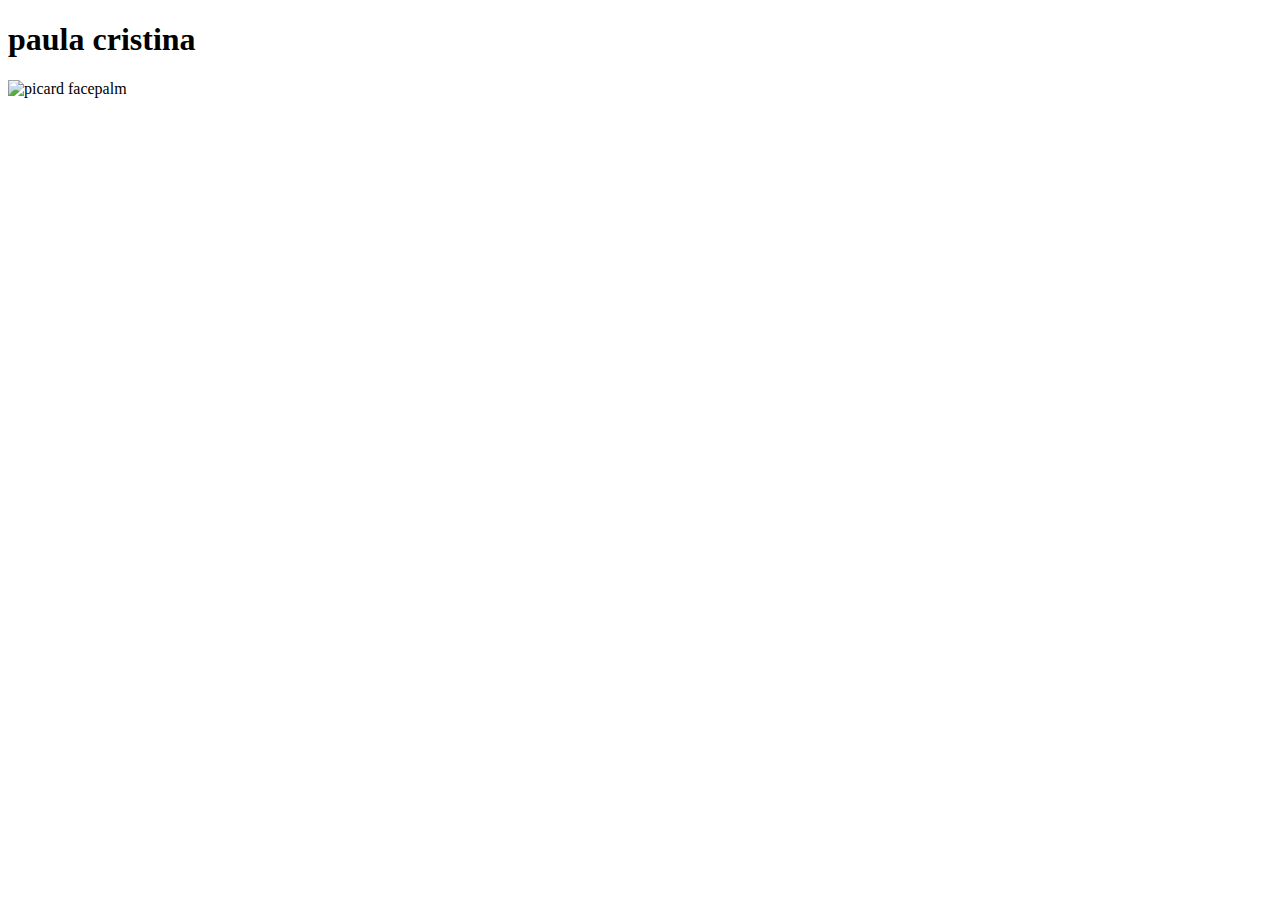
==== index.html @ 82c3022b "Update index.html" ====
<!DOCTYPE html>
<html lang="en">
<head>
    <meta charset="UTF-8">
    <meta http-equiv="X-UA-Compatible" content="IE=edge">
    <meta name="viewport" content="width=device-width, initial-scale=1.0">
    <title>Document</title>
</head>
<body>
    <h1> paula cristina </h1> 
    <img src="bio.jpg" alt="picard facepalm" width="400" height="300">
</body>
</html>
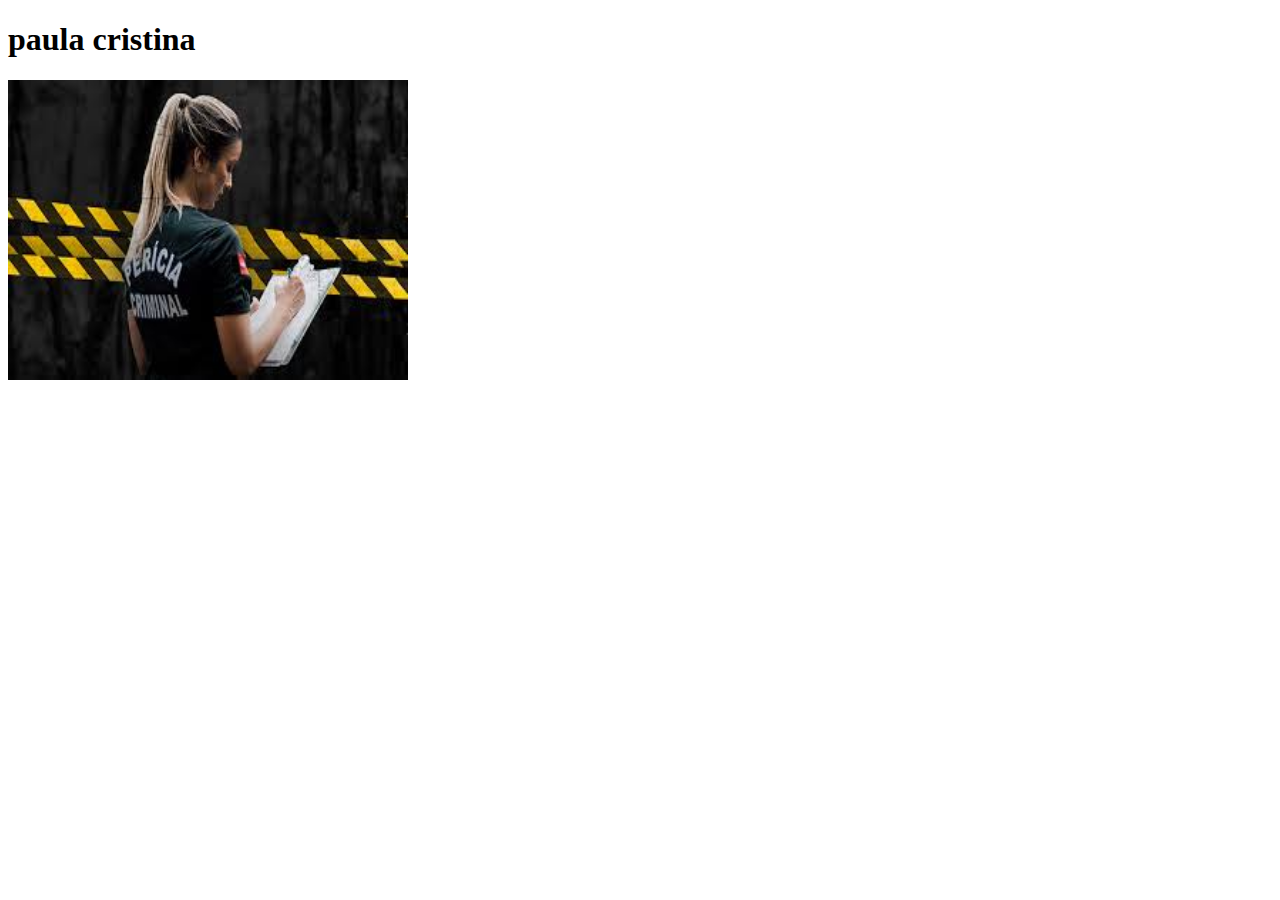
==== commit 16150d51: "Update index.html" ====
--- a/index.html
+++ b/index.html
@@ -6,9 +6,10 @@
     <meta http-equiv="X-UA-Compatible" content="IE=edge">
     <meta name="viewport" content="width=device-width, initial-scale=1.0">
     <title>Document</title>
+    <link rel="stylesheet" type="text/css" href="style.css" media="screen" />
 </head>
 <body>
     <h1> paula cristina </h1> 
-    <img src="bio.jpg" alt="picard facepalm" width="400" height="300">
+    <img src="images.jpeg" alt="picard facepalm" width="400" height="300">
 </body>
 </html>
--- a/style.css
+++ b/style.css
@@ -0,0 +1,4 @@
+boby {
+  background-color: black
+    color: white
+}
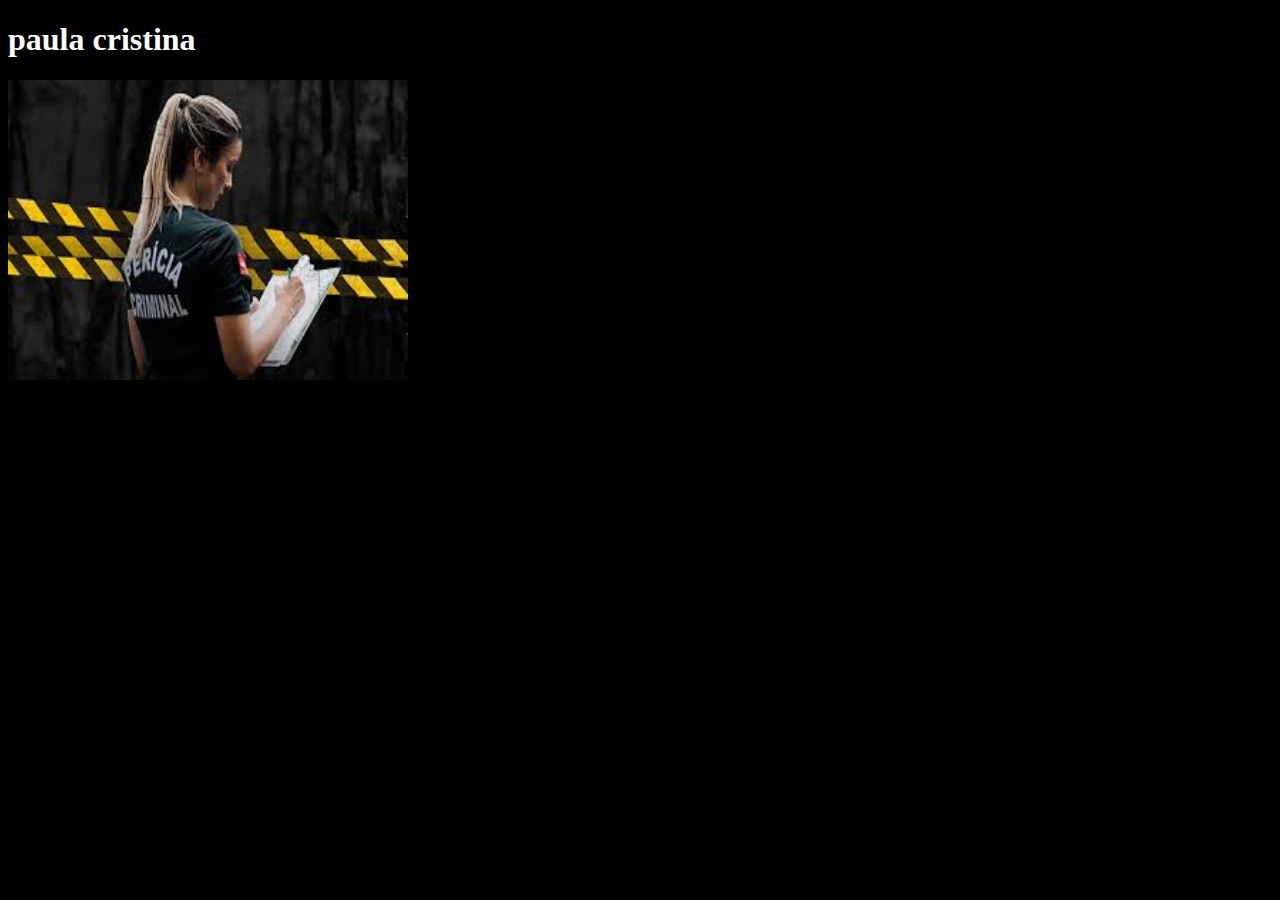
==== commit df9b4dd3: "Update index.html" ====
--- a/index.html
+++ b/index.html
@@ -6,7 +6,8 @@
     <meta http-equiv="X-UA-Compatible" content="IE=edge">
     <meta name="viewport" content="width=device-width, initial-scale=1.0">
     <title>Document</title>
-    <link rel="stylesheet" type="text/css" href="style.css" media="screen" />
+        <link rel="stylesheet" type="text/css" href="style.css" media="screen" />
+
 </head>
 <body>
     <h1> paula cristina </h1> 
--- a/style.css
+++ b/style.css
@@ -1,4 +1,4 @@
-boby {
-  background-color: black
-    color: white
+body {
+  background-color: black;
+    color: white;
 }
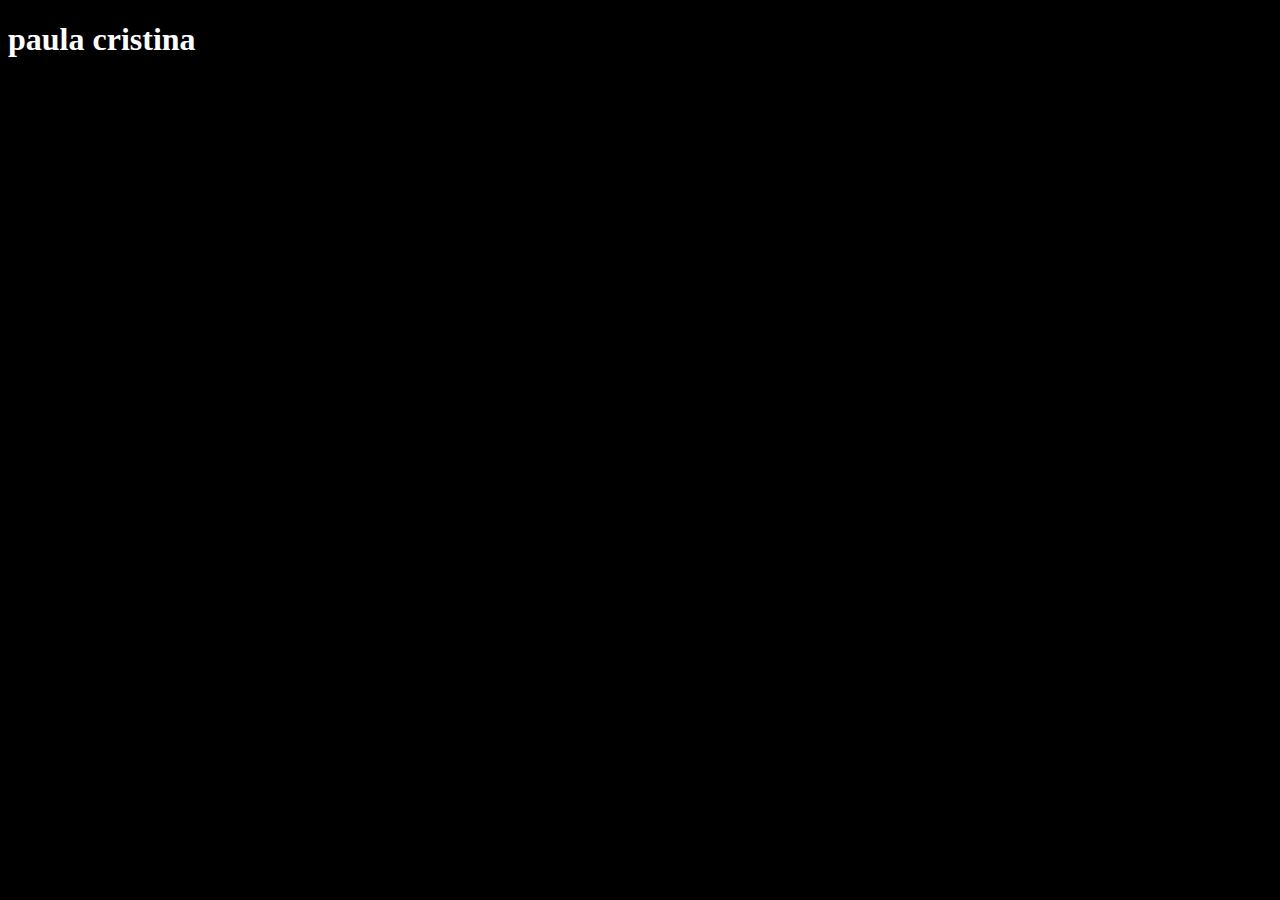
==== commit b1c46152: "Update index.html" ====
--- a/index.html
+++ b/index.html
@@ -11,6 +11,7 @@
 </head>
 <body>
     <h1> paula cristina </h1> 
+    <a href= "http://www.feiradecursos.ufpr.br/portal/cursos/biomedicina-curitiba/"
     <img src="images.jpeg" alt="picard facepalm" width="400" height="300">
 </body>
 </html>
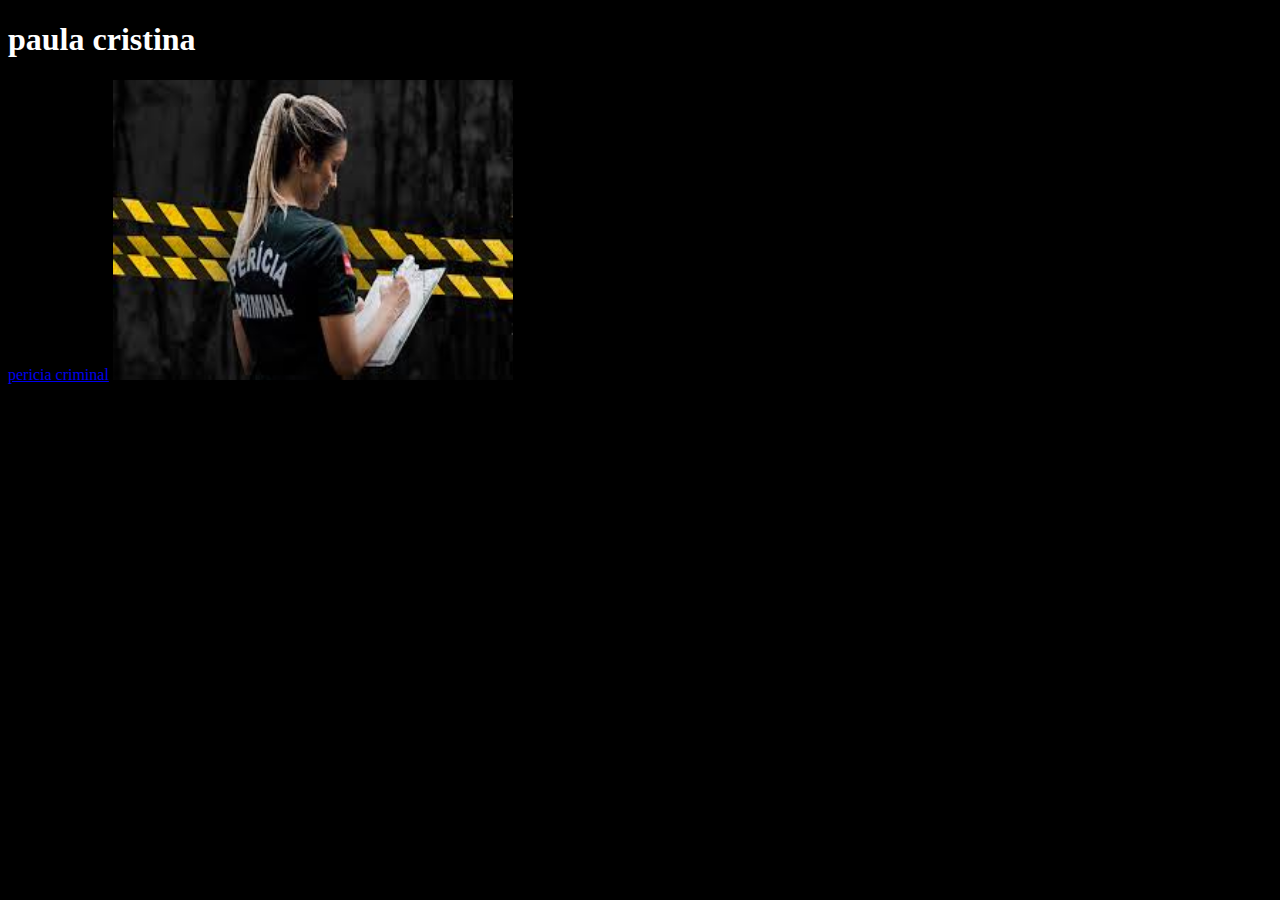
==== commit 995289c3: "Update index.html" ====
--- a/index.html
+++ b/index.html
@@ -11,7 +11,7 @@
 </head>
 <body>
     <h1> paula cristina </h1> 
-    <a href= "http://www.feiradecursos.ufpr.br/portal/cursos/biomedicina-curitiba/"
+    <a href= "http://www.feiradecursos.ufpr.br/portal/cursos/biomedicina-curitiba/">pericia criminal<a>
     <img src="images.jpeg" alt="picard facepalm" width="400" height="300">
 </body>
 </html>
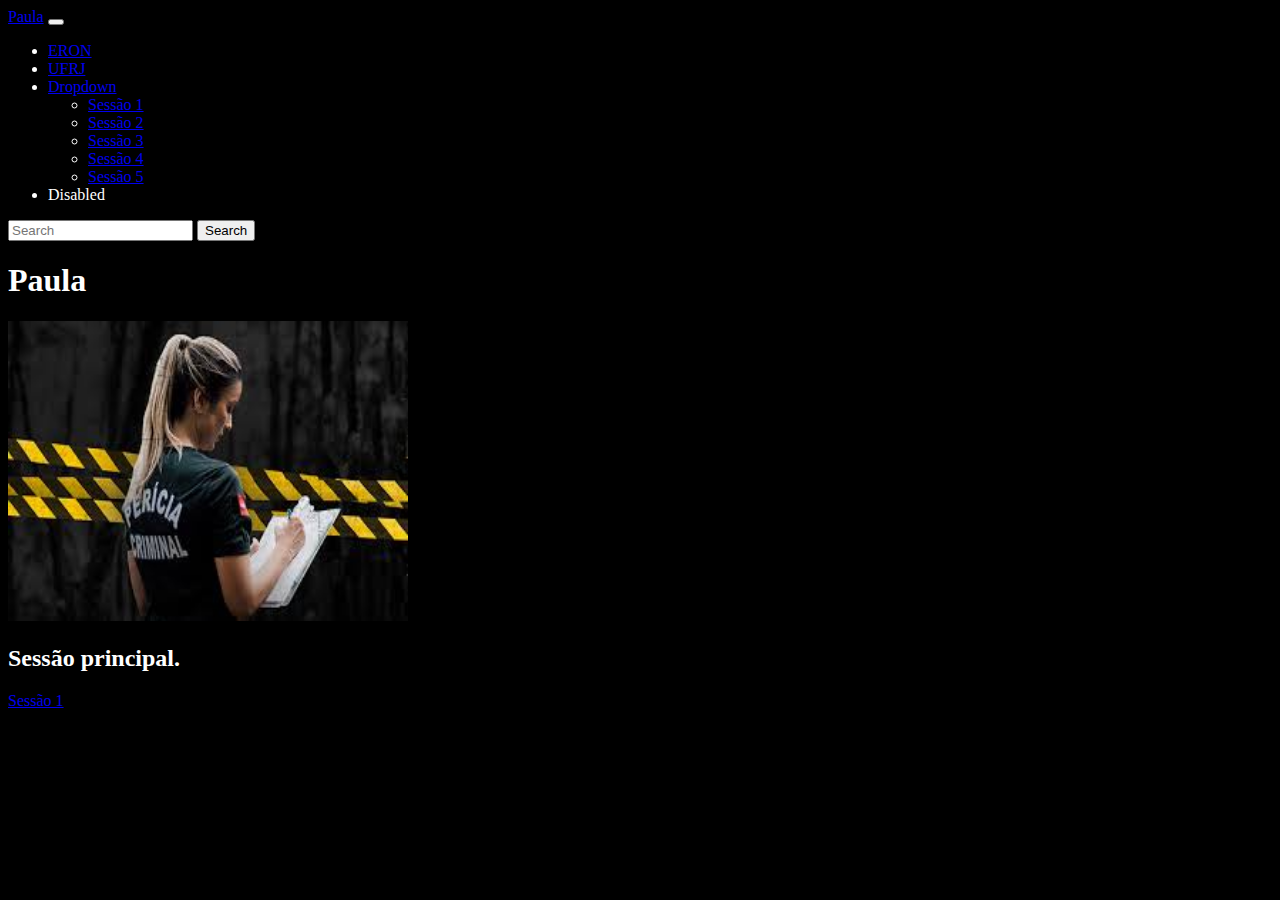
==== commit f320e5b2: "Update index.html" ====
--- a/index.html
+++ b/index.html
@@ -1,17 +1,58 @@
-
 <!DOCTYPE html>
 <html lang="en">
 <head>
-    <meta charset="UTF-8">
-    <meta http-equiv="X-UA-Compatible" content="IE=edge">
-    <meta name="viewport" content="width=device-width, initial-scale=1.0">
-    <title>Document</title>
-        <link rel="stylesheet" type="text/css" href="style.css" media="screen" />
+  <meta charset="UTF-8">
+  <meta name="viewport" content="width=device-width, initial-scale=1.0">
+  <title>Página Principal</title>
+  <link href="https://cdn.jsdelivr.net/npm/bootstrap@5.3.1/dist/css/bootstrap.min.css" rel="stylesheet" integrity="sha384-4bw+/aepP/YC94hEpVNVgiZdgIC5+VKNBQNGCHeKRQN+PtmoHDEXuppvnDJzQIu9" crossorigin="anonymous">
+  <link rel="stylesheet" type="text/css" href="style.css" media="screen" />
+  <script src="https://cdn.jsdelivr.net/npm/@popperjs/core@2.11.8/dist/umd/popper.min.js" integrity="sha384-I7E8VVD/ismYTF4hNIPjVp/Zjvgyol6VFvRkX/vR+Vc4jQkC+hVqc2pM8ODewa9r" crossorigin="anonymous"></script>
+<script src="https://cdn.jsdelivr.net/npm/bootstrap@5.3.1/dist/js/bootstrap.min.js" integrity="sha384-Rx+T1VzGupg4BHQYs2gCW9It+akI2MM/mndMCy36UVfodzcJcF0GGLxZIzObiEfa" crossorigin="anonymous"></script>
+<link rel="stylesheet" type="text/css" href="style.css" media="screen" />
+</head>
 
-</head>
 <body>
-    <h1> paula cristina </h1> 
-    <a href= "http://www.feiradecursos.ufpr.br/portal/cursos/biomedicina-curitiba/">pericia criminal<a>
-    <img src="images.jpeg" alt="picard facepalm" width="400" height="300">
+  <nav class="navbar navbar-expand-lg bg-body-tertiary">
+    <div class="container-fluid">
+      <a class="navbar-brand" href="index.html">Paula</a>
+      <button class="navbar-toggler" type="button" data-bs-toggle="collapse" data-bs-target="#navbarSupportedContent" aria-controls="navbarSupportedContent" aria-expanded="false" aria-label="Toggle navigation">
+        <span class="navbar-toggler-icon"></span>
+      </button>
+      <div class="collapse navbar-collapse" id="navbarSupportedContent">
+        <ul class="navbar-nav me-auto mb-2 mb-lg-0">
+          <li class="nav-item">
+            <a class="nav-link active" aria-current="page" href="https://www.facebook.com/people/Col%C3%A9gio-Estadual-Eron-Domingues/100061317708532/?locale=pt_BR">ERON</a>
+          </li>
+          <li class="nav-item">
+            <a class="nav-link" href="https://www.iq.ufrj.br/laboratorios/nucleo-de-analises-forenses-naf/">UFRJ</a>
+          </li>
+          <li class="nav-item dropdown">
+            <a class="nav-link dropdown-toggle" href="#" role="button" data-bs-toggle="dropdown" aria-expanded="false">
+              Dropdown
+            </a>
+            <ul class="dropdown-menu">
+              <li><a class="dropdown-item" href="sessao1.html">Sessão 1</a></li>
+              <li><a class="dropdown-item" href="sessao2.html">Sessão 2</a></li>
+              <li><a class="dropdown-item" href="sessao3.html">Sessão 3</a></li>
+              <li><a class="dropdown-item" href="sessao4.html">Sessão 4</a></li>
+              <li><a class="dropdown-item" href="sessao5.html">Sessão 5</a></li>
+            </ul>
+          </li>
+          <li class="nav-item">
+            <a class="nav-link disabled" aria-disabled="true">Disabled</a>
+          </li>
+        </ul>
+        <form class="d-flex" role="search">
+          <input class="form-control me-2" type="search" placeholder="Search" aria-label="Search">
+          <button class="btn btn-outline-success" type="submit">Search</button>
+        </form>
+      </div>
+    </div>
+  </nav>
+
+      <h1> Paula </h1>
+     <img src="images.jpeg" alt="picard facepalm" width="400" height="300">
+    <h2> Sessão principal.</h2>
+    <a href="sessao1.html">Sessão 1 </a>    
 </body>
 </html>
